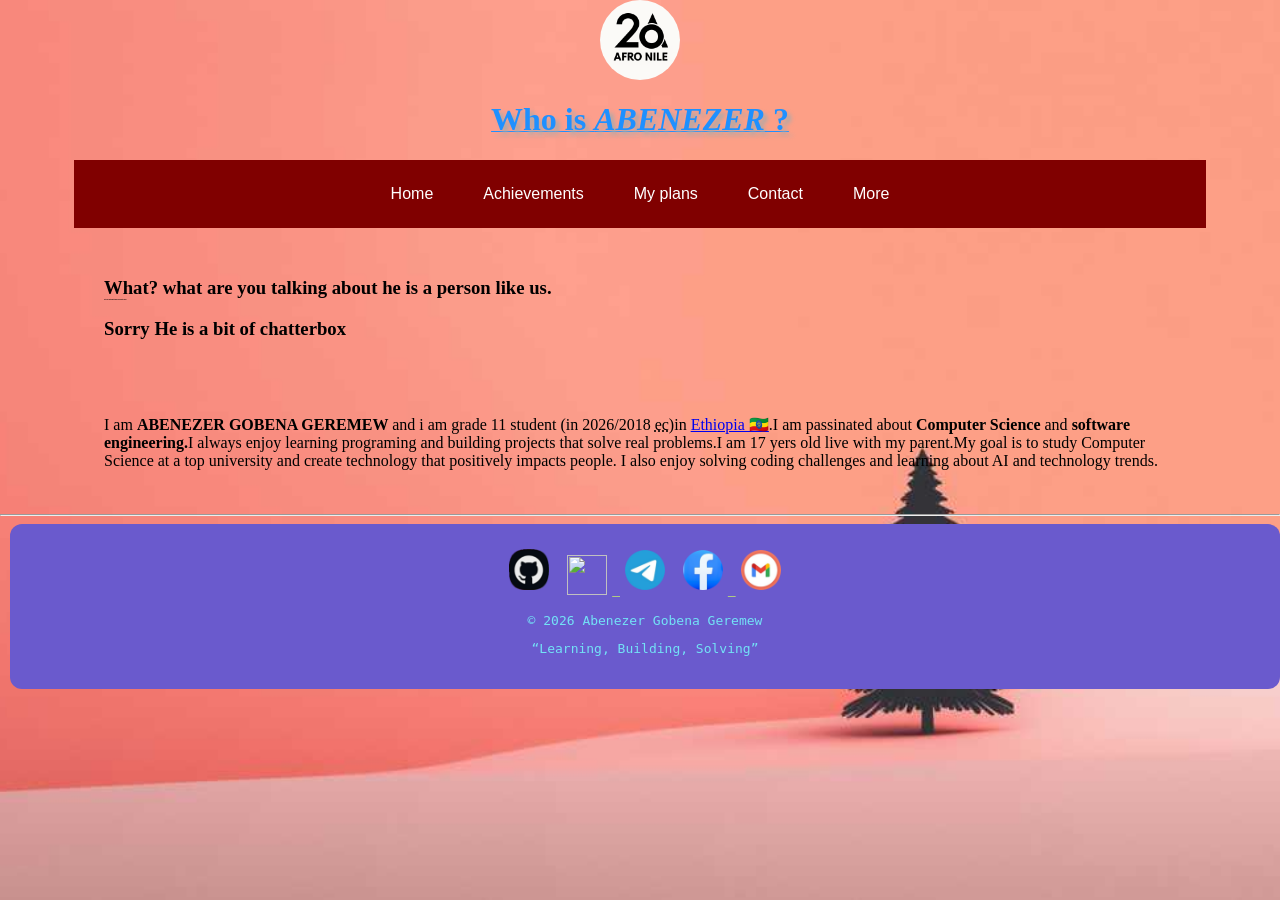
==== index.html @ fb54804c "Rename Home.html to index.html" ====
<DOCTYPE html>
<html lang="en">
<head>
   <meta charset="UTF-8">
   <meta name="viewport" content="width=device-width, initial-scale=1.0">

   <meta http-equiv="X-UA-Compatible" content="ie=edge">
   <title>Abeni's home</title>
   <link rel="stylesheet" href="Style_home.css">
</head>
<body>
  <div class="container">
  <div>
  <img src="2a afronile logo.png" class="img1"></div>
   <h1>Who is <em>ABENEZER</em> ? </h1>
   <nav class="nav1">
    <ul>
      <li><a href="Home.html"> Home</a></li>
      <li><a href="Achievements.html"> Achievements</a></li>
      <li><a href="Projects.html"> My plans</a></li>
      <li><a href="Contact.html"> Contact</a></li>
      <li><a href="About_us.html"> More</a></li>
    </ul>
   </nav>
   <main>
     <h3> What? what are you talking about he is a person like us.<br>
     <em class="em2">But he has something that make him defferent from us. </em > <p>Sorry He is a bit of chatterbox</p></h3>
   </main>
   <section class="section1">
     <p class="p2"> I am <strong>ABENEZER GOBENA GEREMEW  </strong>and i am grade 11 student (in 2026/2018 <abbr title="ethiopian calander">ec</abbr>)in <a href="https://en.wikipedia.org/wiki/Ethiopia">Ethiopia 🇪🇹</a>.I am passinated about <strong>Computer Science</strong> and <strong>software engineering.</strong>I always enjoy learning programing and building projects that solve real problems.I am 17 yers old live with my parent.My goal is to study Computer Science at a top university and create technology that positively impacts people.  I also enjoy solving coding challenges and learning about AI and technology trends.</p>
   </section>
   </div>
   <hr>
   <footer>
     <section class="social">
       <a href="https://github.com/born-to-code-glitch/Abenie-s-web"><img
       src="Github.png"></a>
       <a
       href="https://www.instagram.com/abeni_coder?igsh=MTczZTBldmZwYWxweQ=="><img
       src="instagram.png"> </a>
       <a href="https://web.telegram.org/a/@abenicoder"><img src="Telegram.png"></a>
       <a href="https://www.facebook.com/profile.php?id=61585801395203"><img
       src="Facebook.png">
       <a href="mailto:abenicoder1221@gmail.com" target="_blank"><img
       src="Gmail.png"></a></section>
     <p>© 2026 Abenezer Gobena Geremew</p>
     <p>“Learning, Building, Solving”</p>
</footer>
     
</body>
</html>
---- Style_home.css ----
body {
  margin: 0px;
  background-image: url("Bg.jpeg");
  background-size: cover;
  background-position: center;
}


h1 em{
  font-family: 'Tangerine';
  text-shadow: 4px 4px 4px #aaa;
  padding: none;
  color: DodgerBlue;
}
h1{
  font-family: cursive;
  text-align: center;
  font-weight: bold;
  text-decoration: underline 1%;
  text-shadow: 4px 4px 4px #aaa;
  color: DodgerBlue; 
  
}
.nav1 ul{
  list-style-type:none;
  padding: 0px;
  margin: 10px;
  background-color: maroon;
}
.nav1 a{
  text-decoration: none;
  color: white;
  padding: 15px;
  display: block;
  text-align: center;
}
.nav1 a:hover{
  background-color: tomato;
}
.em2{
  font-size:1px;
}
main{
  margin-left: 20px;
}
h3{
  font-family: fantasy;
}
.img1{
  height: 80px;
  width: 80px;
  border-radius: 40px;
  align-self: center;
  display: block;
  margin-left: auto;
  margin-right: auto;
}
.section1{
  margin-left: 20px ;
}
.p2{
  font-family: fantasy;
}
footer{
  margin-left: 10px;
  background-color: slateBlue;
  font-family: monospace;
  border-radius: 12px ;
  text-align: center;
  padding: 20px;
  color: rgb(115,226,246)
}
footer a{
  color:rgb(174,202,132)
}
.social img{
  height: 40px;
  width: 40px;
}
* {
    box-sizing: border-box; /* ensures padding/margin don’t break layout */
}

body {
    margin: 0;
    font-family: Arial, sans-serif;
}

.container {
    width: 90%;       /* container takes 90% of screen width */
    max-width: 1200px; /* doesn’t stretch too much on big screens */
    margin: 0 auto;    /* centers the container */
}

img.img1 {
    max-width: 100%;  /* image scales on smaller screens */
    height: auto;
}

/* Navbar */
.nav1 ul {
    display: flex;
    flex-wrap: wrap;  /* wraps on smaller screens */
    justify-content: center; /* centers the nav items */
    padding: 0;
    list-style: none;
}

.nav1 li {
    margin: 10px;
}

/* Sections */
.section1, main {
    padding: 20px;
}

/* Footer social icons */
footer .social a img {
    width: 40px;       /* makes all icons same size */
    height: auto;
    margin: 5px;
}

/* Media Queries */
@media (max-width: 768px) { /* tablets */
    h1 {
        font-size: 28px;
    }
    .nav1 ul {
        flex-direction: column; /* stack nav items */
        align-items: center;
    }
}

@media (max-width: 480px) { /* mobile phones */
    h1 {
        font-size: 22px;
    }
    .section1 p, main h3 {
        font-size: 16px;
    }
    footer .social a img {
        width: 30px;
    }
}
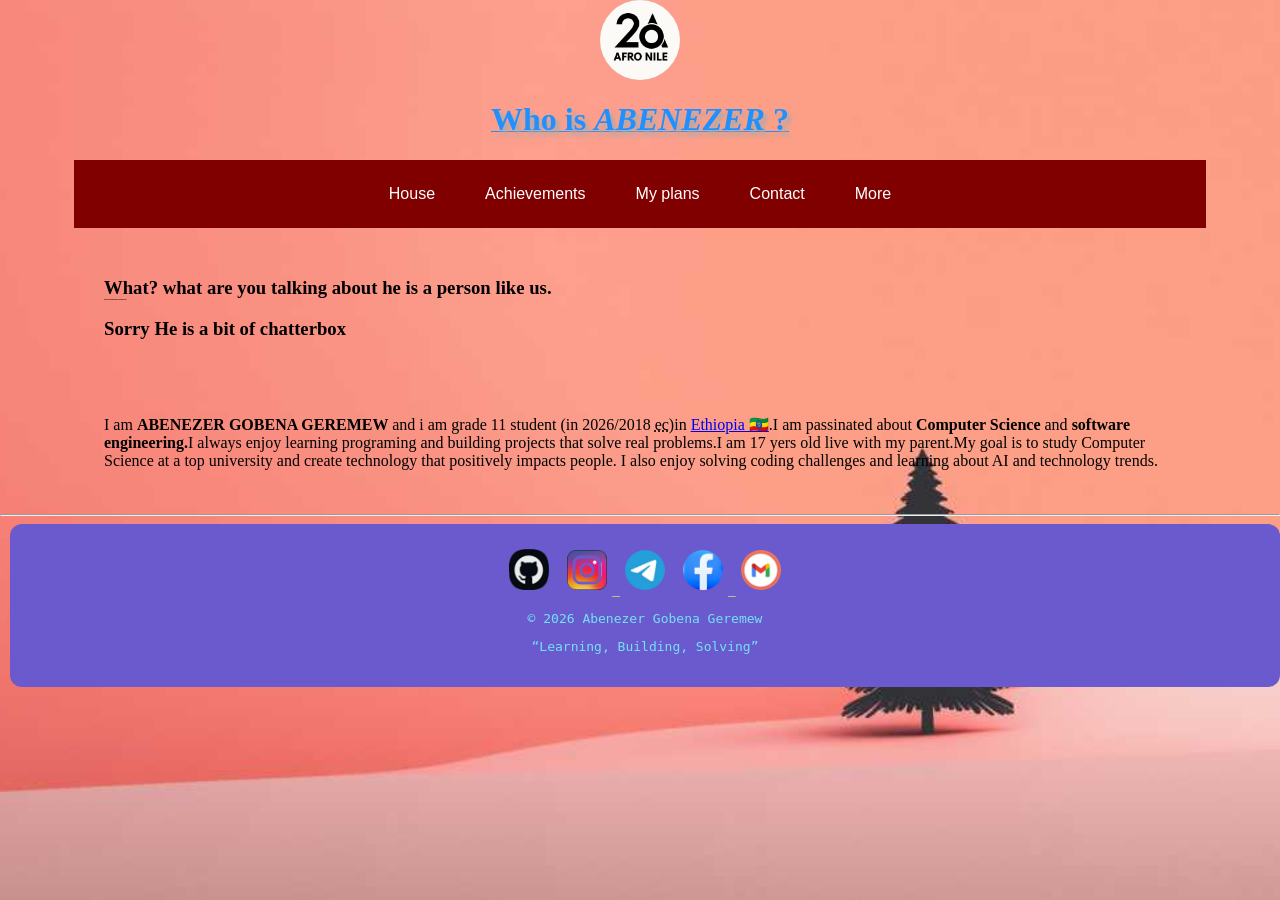
==== commit b2b054cd: "Fix image filename for Instagram icon" ====
--- a/index.html
+++ b/index.html
@@ -15,7 +15,7 @@
    <h1>Who is <em>ABENEZER</em> ? </h1>
    <nav class="nav1">
     <ul>
-      <li><a href="Home.html"> Home</a></li>
+      <li><a href="index.html"> House</a></li>
       <li><a href="Achievements.html"> Achievements</a></li>
       <li><a href="Projects.html"> My plans</a></li>
       <li><a href="Contact.html"> Contact</a></li>
@@ -37,7 +37,7 @@
        src="Github.png"></a>
        <a
        href="https://www.instagram.com/abeni_coder?igsh=MTczZTBldmZwYWxweQ=="><img
-       src="instagram.png"> </a>
+       src="Instagram.png"> </a>
        <a href="https://web.telegram.org/a/@abenicoder"><img src="Telegram.png"></a>
        <a href="https://www.facebook.com/profile.php?id=61585801395203"><img
        src="Facebook.png">
